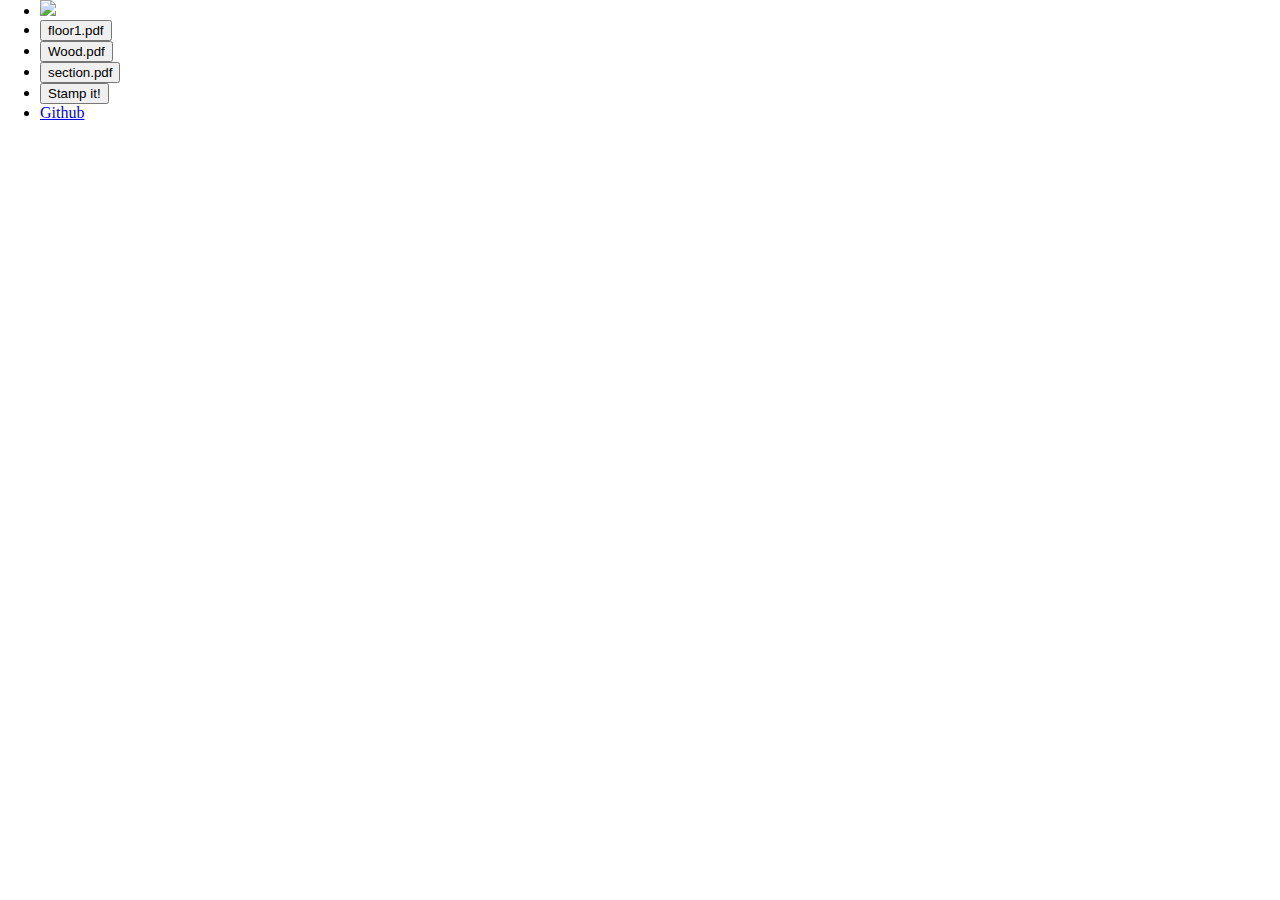
==== docs/index.html @ 27fcbe34 "added SVG stamp example" ====
<head>
	<meta charset="utf-8" />
	<title>fast PDF viewer with markup and offline support</title>
	<meta name="viewport" content="width=device-width, initial-scale=1, maximum-scale=1" />
  <link rel="icon" href="data:,">
	<link rel="stylesheet" href="./skeleton.min.css">
  <style> .lmv-markup-gui-toolbar {background-color: rgba(200,230,255,0.85)}</style>
</head>


<body style="margin:0; overflow-y: hidden;">

  <div class="container">
    <nav class="navbar">
      <div class="container">
        <ul class="navbar-list">
          <li class="navbar-item"><img class="navbar-img" src="logo.png"/></li>
          <li class="navbar-item"><button onClick="initializeViewer('pdfs/qcad1.pdf')" class="navbar-button button-primary">floor1.pdf</button></li>
          <li class="navbar-item"><button onClick="initializeViewer('pdfs/wood.pdf')" class="navbar-button button-primary">Wood.pdf</button></li>
          <li class="navbar-item"><button onClick="initializeViewer('pdfs/qcad3.pdf')" class="navbar-button button-primary">section.pdf</button></li>
          <li class="navbar-item"><button onClick="addStamp()" class="navbar-button button">Stamp it!</button></li>
          <li class="navbar-itemr mobile"><a class="navbar-link" href="https://github.com/wallabyway/offline-pdf-markup">Github</a></li>
        </ul>
      </div>
    </nav>
  </div>
  <div id="forgeViewer"></div>
</body>

<link rel="stylesheet" href="https://developer.api.autodesk.com/modelderivative/v2/viewers/6.*/style.min.css" type="text/css">
<script language="JavaScript" src="https://developer.api.autodesk.com/modelderivative/v2/viewers/6.*/viewer3D.js"></script>
<script>

let viewer, markup;

function initializeViewer(pdf) {
    if (viewer) {
      console.log('loading');
      viewer.impl.unloadCurrentModel()
      markup.hide();
      viewer.loadModel(pdf, viewer);
      return;
    }

    var options = {
        env: "Local",
        useADP: false
    }

    Autodesk.Viewing.Initializer(options, () => {
      viewer = new Autodesk.Viewing.Private.GuiViewer3D(document.getElementById('forgeViewer'));
      viewer.setTheme("light-theme");
      viewer.start();
      if (!pdf) return;
     
      viewer.loadExtension('Autodesk.PDF').then( () => {
            viewer.loadModel(pdf, viewer);
            viewer.loadExtension("Autodesk.Viewing.MarkupsCore")
            viewer.loadExtension("Autodesk.Viewing.MarkupsGui")
      });
    });
}


function addStamp() {
    var bounds = viewer.impl.model.getData().bbox.max;
    let scale = 4;

    // Our crazy stamp !
    _markupdata = `
    <svg xmlns="http://www.w3.org/2000/svg">
    <g transform="rotate(3) translate(${bounds.x-700} ${490}) scale(${scale} -${scale})">

    <path fill-rule="evenodd" clip-rule="evenodd" fill="#fff" fill-opacity="0" d="M0 0h192.756v192.756H0V0z"/><path fill-rule="evenodd" clip-rule="evenodd" fill="#255398" d="M9.602 141.23h173.552V51.527H9.602v89.703z"/><path fill="none" stroke="#255398" stroke-width="1.784" stroke-miterlimit="2.613" d="M9.602 51.527h173.552v89.703H9.602V51.527z"/><path fill-rule="evenodd" clip-rule="evenodd" fill="#255398" d="M12.305 138.137h168.146V54.074H12.305v84.063z"/><path fill="none" stroke="#fff" stroke-width="2.673" stroke-miterlimit="2.613" d="M12.665 54.802h167.427v83.153H12.665V54.802z"/><path d="M95.567 129.584c40.369 0 73.89-15.283 73.89-33.297 0-17.831-33.521-33.115-73.89-33.115-40.368 0-72.088 15.284-72.088 33.115 0 18.014 31.72 33.297 72.088 33.297z" fill-rule="evenodd" clip-rule="evenodd" fill="#fff" stroke="#fff" stroke-width="2.673" stroke-miterlimit="2.613"/><path d="M95.567 129.584c40.369 0 73.89-15.283 73.89-33.297 0-17.831-33.521-33.116-73.89-33.116-40.368 0-72.088 15.285-72.088 33.116 0 18.014 31.72 33.297 72.088 33.297z" fill-rule="evenodd" clip-rule="evenodd" fill="#cf4044" stroke="#fff" stroke-width="1.425" stroke-miterlimit="2.613"/><path d="M95.388 125.035c36.405 0 69.745-12.555 69.745-28.748 0-16.011-33.34-28.749-69.745-28.749-36.226 0-67.764 12.738-67.764 28.749 0 16.193 31.539 28.748 67.764 28.748z" fill="none" stroke="#fff" stroke-width="1.784" stroke-miterlimit="2.613"/><path d="M67.813 108.842l-.54-4.004h-6.309l-1.442 4.004h-6.127l9.731-27.657h7.75l3.064 27.657h-6.127zm-1.983-17.65l-.359.365-2.703 7.643h3.785l-.723-8.008zM90.16 108.842h-3.965c-5.767.182-12.254-4.184-11.353-13.647 1.261-12.372 10.812-14.01 14.237-14.01h4.505l-.9 6.55h-4.145c-3.786 0-6.128 4.185-6.489 7.277-.361 3.277.721 7.281 4.325 7.281h4.686l-.901 6.549zM109.625 99.199l-4.506 9.643h-2.523l-1.983-9.826-.361-.364-1.08 10.19h-5.767l3.244-27.657h6.126l2.705 12.737 6.127-12.737h6.127l-3.244 27.657h-5.767l1.261-10.19-.359.547zM131.43 87.735h4.506l.723-6.55h-4.146c-3.424 0-12.975 1.638-14.236 14.01-1.082 9.463 6.127 13.647 11.895 13.647 1.803 0 1.623.182 3.244 0l.721-6.549h-3.965c-2.344 0-4.867-2.184-5.047-4.369h9.553l.9-6.367h-9.73c.896-2.002 3.24-3.822 5.582-3.822zM141.244 103.373c.797 0 1.574.205 2.334.617a4.37 4.37 0 0 1 1.771 1.773c.424.768.637 1.568.637 2.402 0 .826-.209 1.619-.627 2.381a4.409 4.409 0 0 1-1.754 1.773c-.754.424-1.539.633-2.361.633s-1.609-.209-2.361-.633a4.43 4.43 0 0 1-1.758-1.773 4.864 4.864 0 0 1-.629-2.381c0-.834.213-1.635.639-2.402a4.398 4.398 0 0 1 1.775-1.773c.758-.412 1.537-.617 2.334-.617zm0 .793a4.02 4.02 0 0 0-1.947.518 3.715 3.715 0 0 0-1.48 1.479 4.084 4.084 0 0 0-.535 2.004c0 .689.176 1.352.527 1.982.35.633.838 1.127 1.469 1.48a3.946 3.946 0 0 0 1.967.531c.682 0 1.34-.178 1.969-.531s1.115-.848 1.463-1.48a4.05 4.05 0 0 0 .521-1.982c0-.695-.176-1.363-.529-2.004a3.696 3.696 0 0 0-1.48-1.479c-.636-.344-1.285-.518-1.945-.518zm-2.082 6.646v-5.152h1.754c.602 0 1.035.045 1.303.141s.48.262.641.498a1.374 1.374 0 0 1-.16 1.74c-.266.279-.621.436-1.061.471.182.074.326.166.434.271.207.205.459.545.756 1.023l.623 1.008h-1.006l-.456-.812c-.355-.637-.641-1.039-.859-1.199-.15-.119-.371-.178-.66-.178h-.484v2.189h-.825zm.824-2.9h1c.477 0 .803-.072.977-.215a.707.707 0 0 0 .262-.572.704.704 0 0 0-.127-.41.747.747 0 0 0-.348-.27c-.148-.061-.424-.088-.828-.088h-.936v1.555z" fill-rule="evenodd" clip-rule="evenodd" fill="#fff"/>
    </g></svg>`;

        markup = viewer.getExtension("Autodesk.Viewing.MarkupsCore");
        markup.enterEditMode(); 
        markup.leaveEditMode();
        markup.loadMarkups(_markupdata, 'LogoLayer')
}


if ('serviceWorker' in navigator)
  navigator.serviceWorker.register('offline-worker.js');

initializeViewer('pdfs/qcad1.pdf');

</script>
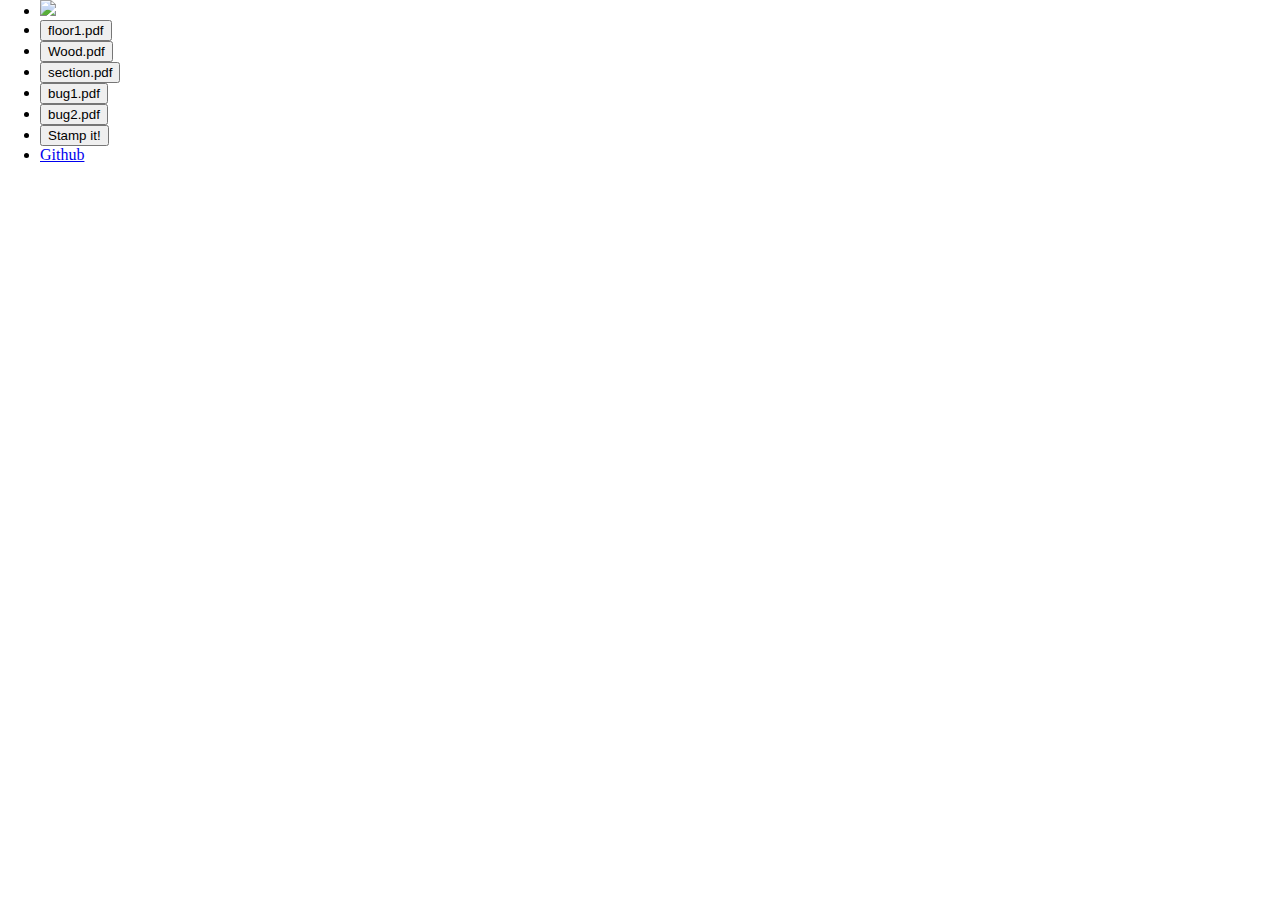
==== commit e8dd2e98: "upgraded to viewer v7" ====
--- a/docs/index.html
+++ b/docs/index.html
@@ -18,6 +18,8 @@
           <li class="navbar-item"><button onClick="initializeViewer('pdfs/qcad1.pdf')" class="navbar-button button-primary">floor1.pdf</button></li>
           <li class="navbar-item"><button onClick="initializeViewer('pdfs/wood.pdf')" class="navbar-button button-primary">Wood.pdf</button></li>
           <li class="navbar-item"><button onClick="initializeViewer('pdfs/qcad3.pdf')" class="navbar-button button-primary">section.pdf</button></li>
+          <li class="navbar-item"><button onClick="initializeViewer('pdfs/2018035DCD1008A0.pdf')" class="navbar-button button-primary">bug1.pdf</button></li>
+          <li class="navbar-item"><button onClick="initializeViewer('pdfs/2018035DCD03003A4.pdf')" class="navbar-button button-primary">bug2.pdf</button></li>
           <li class="navbar-item"><button onClick="addStamp()" class="navbar-button button">Stamp it!</button></li>
           <li class="navbar-itemr mobile"><a class="navbar-link" href="https://github.com/wallabyway/offline-pdf-markup">Github</a></li>
         </ul>
@@ -27,8 +29,8 @@
   <div id="forgeViewer"></div>
 </body>
 
-<link rel="stylesheet" href="https://developer.api.autodesk.com/modelderivative/v2/viewers/6.*/style.min.css" type="text/css">
-<script language="JavaScript" src="https://developer.api.autodesk.com/modelderivative/v2/viewers/6.*/viewer3D.js"></script>
+<link rel="stylesheet" href="https://developer.api.autodesk.com/modelderivative/v2/viewers/7.*/style.min.css" type="text/css">
+<script language="JavaScript" src="https://developer.api.autodesk.com/modelderivative/v2/viewers/7.*/viewer3D.js"></script>
 <script>
 
 let viewer, markup;
@@ -37,7 +39,8 @@
     if (viewer) {
       console.log('loading');
       viewer.impl.unloadCurrentModel()
-      markup.hide();
+      if (markup) 
+        markup.hide();
       viewer.loadModel(pdf, viewer);
       return;
     }
@@ -64,12 +67,12 @@
 
 function addStamp() {
     var bounds = viewer.impl.model.getData().bbox.max;
-    let scale = 4;
+    let scale = 0.07;
 
     // Our crazy stamp !
     _markupdata = `
     <svg xmlns="http://www.w3.org/2000/svg">
-    <g transform="rotate(3) translate(${bounds.x-700} ${490}) scale(${scale} -${scale})">
+    <g transform="rotate(3) scale(${scale} -${scale}) translate(${bounds.x/scale-180} -115)">
 
     <path fill-rule="evenodd" clip-rule="evenodd" fill="#fff" fill-opacity="0" d="M0 0h192.756v192.756H0V0z"/><path fill-rule="evenodd" clip-rule="evenodd" fill="#255398" d="M9.602 141.23h173.552V51.527H9.602v89.703z"/><path fill="none" stroke="#255398" stroke-width="1.784" stroke-miterlimit="2.613" d="M9.602 51.527h173.552v89.703H9.602V51.527z"/><path fill-rule="evenodd" clip-rule="evenodd" fill="#255398" d="M12.305 138.137h168.146V54.074H12.305v84.063z"/><path fill="none" stroke="#fff" stroke-width="2.673" stroke-miterlimit="2.613" d="M12.665 54.802h167.427v83.153H12.665V54.802z"/><path d="M95.567 129.584c40.369 0 73.89-15.283 73.89-33.297 0-17.831-33.521-33.115-73.89-33.115-40.368 0-72.088 15.284-72.088 33.115 0 18.014 31.72 33.297 72.088 33.297z" fill-rule="evenodd" clip-rule="evenodd" fill="#fff" stroke="#fff" stroke-width="2.673" stroke-miterlimit="2.613"/><path d="M95.567 129.584c40.369 0 73.89-15.283 73.89-33.297 0-17.831-33.521-33.116-73.89-33.116-40.368 0-72.088 15.285-72.088 33.116 0 18.014 31.72 33.297 72.088 33.297z" fill-rule="evenodd" clip-rule="evenodd" fill="#cf4044" stroke="#fff" stroke-width="1.425" stroke-miterlimit="2.613"/><path d="M95.388 125.035c36.405 0 69.745-12.555 69.745-28.748 0-16.011-33.34-28.749-69.745-28.749-36.226 0-67.764 12.738-67.764 28.749 0 16.193 31.539 28.748 67.764 28.748z" fill="none" stroke="#fff" stroke-width="1.784" stroke-miterlimit="2.613"/><path d="M67.813 108.842l-.54-4.004h-6.309l-1.442 4.004h-6.127l9.731-27.657h7.75l3.064 27.657h-6.127zm-1.983-17.65l-.359.365-2.703 7.643h3.785l-.723-8.008zM90.16 108.842h-3.965c-5.767.182-12.254-4.184-11.353-13.647 1.261-12.372 10.812-14.01 14.237-14.01h4.505l-.9 6.55h-4.145c-3.786 0-6.128 4.185-6.489 7.277-.361 3.277.721 7.281 4.325 7.281h4.686l-.901 6.549zM109.625 99.199l-4.506 9.643h-2.523l-1.983-9.826-.361-.364-1.08 10.19h-5.767l3.244-27.657h6.126l2.705 12.737 6.127-12.737h6.127l-3.244 27.657h-5.767l1.261-10.19-.359.547zM131.43 87.735h4.506l.723-6.55h-4.146c-3.424 0-12.975 1.638-14.236 14.01-1.082 9.463 6.127 13.647 11.895 13.647 1.803 0 1.623.182 3.244 0l.721-6.549h-3.965c-2.344 0-4.867-2.184-5.047-4.369h9.553l.9-6.367h-9.73c.896-2.002 3.24-3.822 5.582-3.822zM141.244 103.373c.797 0 1.574.205 2.334.617a4.37 4.37 0 0 1 1.771 1.773c.424.768.637 1.568.637 2.402 0 .826-.209 1.619-.627 2.381a4.409 4.409 0 0 1-1.754 1.773c-.754.424-1.539.633-2.361.633s-1.609-.209-2.361-.633a4.43 4.43 0 0 1-1.758-1.773 4.864 4.864 0 0 1-.629-2.381c0-.834.213-1.635.639-2.402a4.398 4.398 0 0 1 1.775-1.773c.758-.412 1.537-.617 2.334-.617zm0 .793a4.02 4.02 0 0 0-1.947.518 3.715 3.715 0 0 0-1.48 1.479 4.084 4.084 0 0 0-.535 2.004c0 .689.176 1.352.527 1.982.35.633.838 1.127 1.469 1.48a3.946 3.946 0 0 0 1.967.531c.682 0 1.34-.178 1.969-.531s1.115-.848 1.463-1.48a4.05 4.05 0 0 0 .521-1.982c0-.695-.176-1.363-.529-2.004a3.696 3.696 0 0 0-1.48-1.479c-.636-.344-1.285-.518-1.945-.518zm-2.082 6.646v-5.152h1.754c.602 0 1.035.045 1.303.141s.48.262.641.498a1.374 1.374 0 0 1-.16 1.74c-.266.279-.621.436-1.061.471.182.074.326.166.434.271.207.205.459.545.756 1.023l.623 1.008h-1.006l-.456-.812c-.355-.637-.641-1.039-.859-1.199-.15-.119-.371-.178-.66-.178h-.484v2.189h-.825zm.824-2.9h1c.477 0 .803-.072.977-.215a.707.707 0 0 0 .262-.572.704.704 0 0 0-.127-.41.747.747 0 0 0-.348-.27c-.148-.061-.424-.088-.828-.088h-.936v1.555z" fill-rule="evenodd" clip-rule="evenodd" fill="#fff"/>
     </g></svg>`;
@@ -81,7 +84,7 @@
 }
 
 
-if ('serviceWorker' in navigator)
+if ('xserviceWorker' in navigator)
   navigator.serviceWorker.register('offline-worker.js');
 
 initializeViewer('pdfs/qcad1.pdf');
